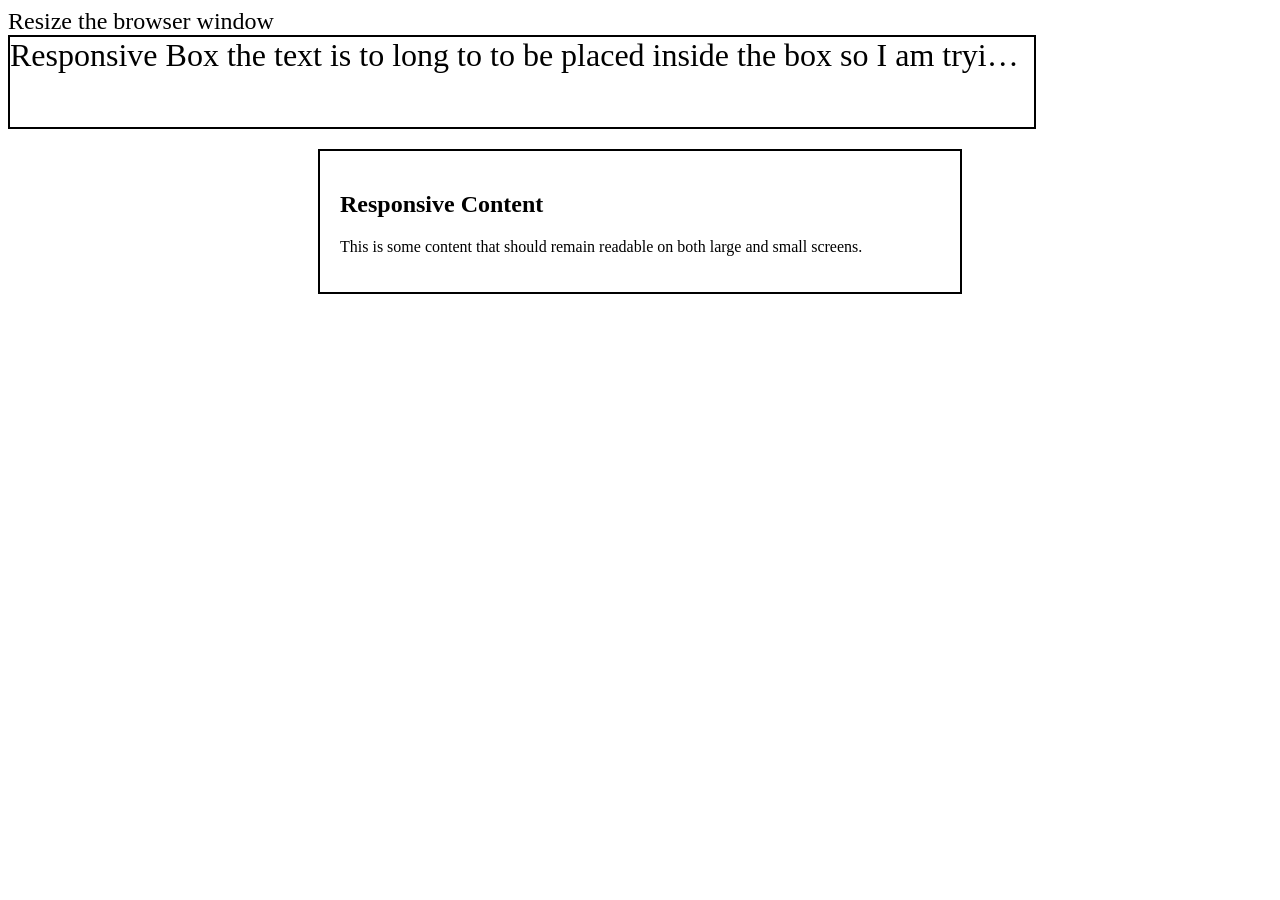
==== 02_css/2_css_responsive_design/index.html @ 40fbc64b "CSS Responsive design - I" ====
<!DOCTYPE html>
<html lang="en">

<head>
    <meta charset="UTF-8">
    <meta name="viewport" content="width=device-width, initial-scale=1.0">
    <!--"stylesheet" is a keyword and "rel" tells the html has relation called stylesheet-->
    <link rel="stylesheet" href="style-learn.css">
    <title>HTML Foundation Playground</title>
</head>

<body>
    <div class="responsive-test">
        Resize the browser window 
    </div>
    <div class="responsive-box">
        Responsive Box the text is to long to to be placed inside the box so I am trying to stop overflow
    </div>
    <div class="content-box">
        <h2>Responsive Content</h2>
        <p>
            This is some content that should remain readable
            on both large and small screens.
        </p>
    </div>
</body>

</html>
---- 02_css/2_css_responsive_design/style-learn.css ----
/*A media query lets you apply CSS only when a particular condition is true.*/
/* The below CSS apply if screesn width is less than or equal to 768px*/
@media (max-width: 768px) {
    body {
        background-color: lightgray;
    }
}
.responsive-test {
    font-size: 24px;
}

@media (max-width: 768px) {
    .responsive-test {
        font-size: 16px;
    }
}
/*Relative units*/
/*Here using direct px will not adjust to changing sizes of screen*/
/*Therefore we can try relative measures like % which is percentage of containing/parent block */
/*Similarly vw 1vw = 1% of viewport width*/
/*Sam with vh 1vh = 1% of viewport height*/
.responsive-box {
    width: 80vw; /*80%;*/ /*1000px;*/
    height: 10vh; /*200px;*/
    border: 2px solid black;

}
/*rem- for text size meaning it take value based on root html i.e. if root size is 16px = 1rem then 2rem = 32px*/
.responsive-box {
    font-size: 2rem;
}
/*We can mark max-width so that the box dont become overly large when screen size is increased because of 80%*/
/*Also we use margin with auto so that the content remains at center even during screen change*/
.content-box {
    width: 80%;
    max-width:600px;
    margin: 20px auto;
    border: 2px solid black;
    padding: 20px;
}
/*To make the text not overflow when window size is changed we can use ellipsis property*/
.responsive-box {
    white-space: nowrap;
    overflow: hidden;
    text-overflow: ellipsis;
}
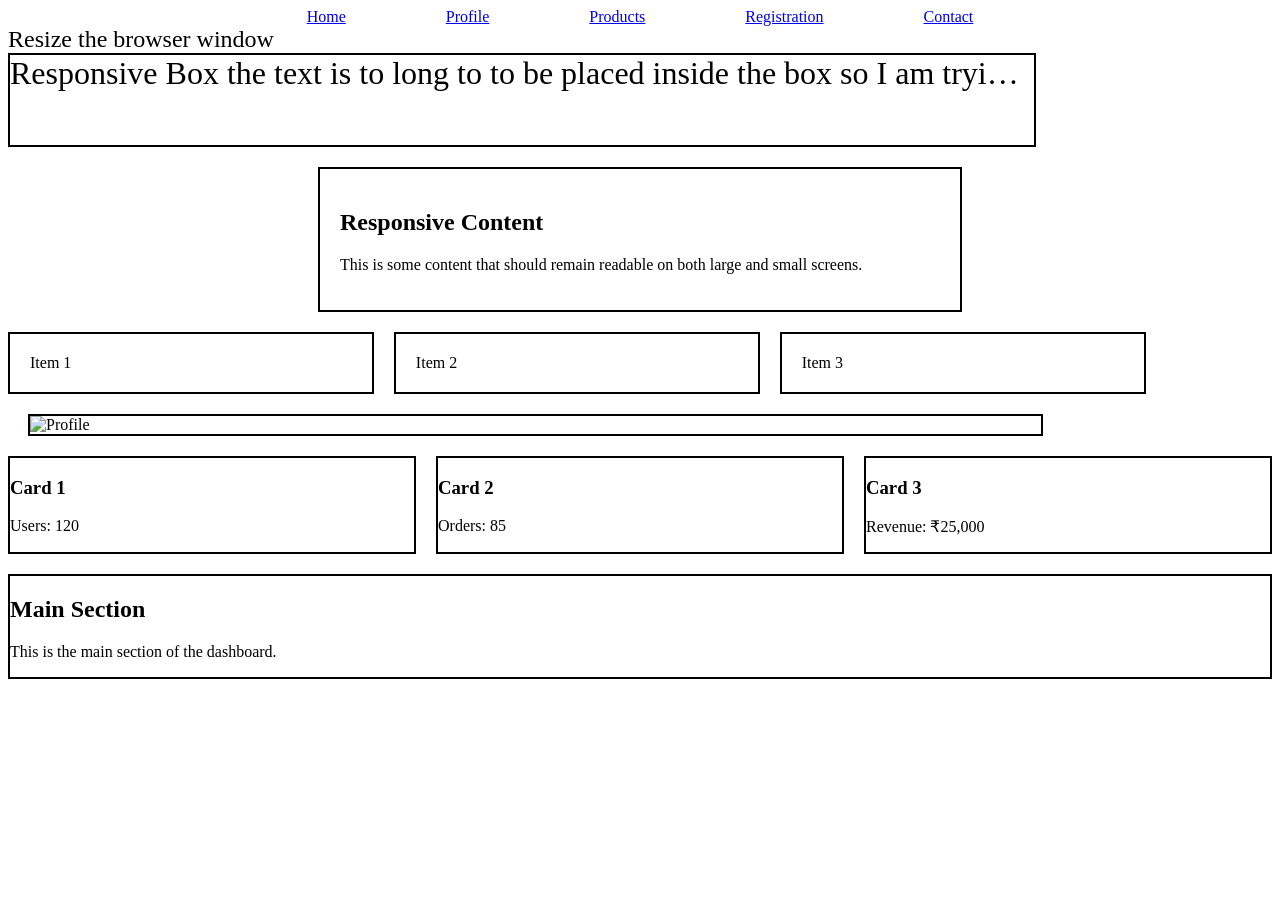
==== commit 82aa2ef1: "Complete CSS Responsive Design" ====
--- a/02_css/2_css_responsive_design/index.html
+++ b/02_css/2_css_responsive_design/index.html
@@ -10,8 +10,15 @@
 </head>
 
 <body>
+    <nav class="main-nav">
+        <a href="#home">Home</a>
+        <a href="#profile">Profile</a>
+        <a href="#products">Products</a>
+        <a href="#registration">Registration</a>
+        <a href="#contact">Contact</a>
+    </nav>
     <div class="responsive-test">
-        Resize the browser window 
+        Resize the browser window
     </div>
     <div class="responsive-box">
         Responsive Box the text is to long to to be placed inside the box so I am trying to stop overflow
@@ -23,6 +30,40 @@
             on both large and small screens.
         </p>
     </div>
+    <div class="flex-layout">
+        <div class="flex-item">Item 1</div>
+        <div class="flex-item">Item 2</div>
+        <div class="flex-item">Item 3</div>
+    </div>
+    <div class="image-container">
+        <img src="https://picsum.photos/150" alt="Profile">
+    </div>
+    <div class="dashboard">
+
+        <div class="dashboard-card">
+            <h3>Card 1</h3>
+            <p>Users: 120</p>
+        </div>
+
+        <div class="dashboard-card">
+            <h3>Card 2</h3>
+            <p>Orders: 85</p>
+        </div>
+
+        <div class="dashboard-card">
+            <h3>Card 3</h3>
+            <p>Revenue: ₹25,000</p>
+        </div>
+
+        <div class="dashboard-main">
+            <h2>Main Section</h2>
+            <p>
+                This is the main section of the dashboard.
+            </p>
+        </div>
+
+    </div>
+
 </body>
 
 </html>
--- a/02_css/2_css_responsive_design/style-learn.css
+++ b/02_css/2_css_responsive_design/style-learn.css
@@ -43,4 +43,96 @@
     white-space: nowrap;
     overflow: hidden;
     text-overflow: ellipsis;
+}
+/*The Items dont align well during windows change so we change fixed values to reslative*/
+.flex-layout {
+    display: flex;
+    gap: 20px;
+    width: 90%; /*900px;*/
+}
+
+/*But here if the each item has 280px also might not work since its fixed so we can make it a relative value using flex*/
+.flex-item {
+    flex: 1; 
+    /*width: 280px;*/
+    border: 2px solid black;
+    padding: 20px;
+}
+/*Now we can add flex-wrap to push non fitting values to next line*/
+.flex-layout {
+    display: flex;
+    gap: 20px;
+    width: 90%;
+    flex-wrap: wrap;
+}
+/*However before the items move to next line they may shrink to very small size so we can use flex-basis to give initial size*/
+.flex-item {
+    flex: 1 1 200px;/*grow shrink basis*/
+    border: 2px solid black;
+    padding: 20px;
+}
+/*Giving fixed values to images also crop the image when window size is reduced so we give relative values*/
+.image-container {
+    width: 80%;
+    border: 2px solid black;
+    margin: 20px;
+}
+.image-container img {
+    width: 100%; /*800px;*/
+}
+/*Generally we use max-width and auto height to make the original size of image adapt to screen or window size so that if image size is 400*200 then if width becomes 200 then height automatically becomes 100*/
+/*The difference between width and max-width is if only width is given 100% then no matter  what the size of image is it occupies the parents 100% but giving only max-width without width will tell the browser that if image size is only 200px in a container of 800px then keep the same as original but when we resize the window to 100px then image should also take 100px(100%of parent) instead of getting cropped*/
+/*To test above change width property in above css to 500px from 100%*/
+img {
+    max-width: 100%;
+    height: auto;
+}
+/*This CSS is for desktop*/
+.main-nav {
+    display: flex;
+    justify-content: center;
+    align-items: center;
+    gap: 100px;
+}
+/*Now we change the same based for mobile screen*/
+/* @media (max-width: 768px) {
+    .main-nav {
+        flex-direction: column;
+        height: auto;
+        gap: 10px;
+
+    }
+} */
+/*Instead of chnaging direction change to wrap*/
+@media (max-width: 768px) {
+    .main-nav {
+        flex-wrap: wrap;
+        height: auto;/* Override the fixed desktop height */
+    }
+}
+/*Practise*/
+.dashboard {
+    display: grid;
+    grid-template-columns: repeat(3, 1fr);
+    gap: 20px;
+}
+
+.dashboard-card{
+    border: 2px solid black;
+}
+.dashboard-main{
+    grid-column:1/-1;
+    border: 2px solid black;
+    
+}
+@media (max-width: 768px){
+    .dashboard {
+        grid-template-columns: 1fr;
+    }
+
+    .dashboard-main {
+        grid-column: auto;
+    }
+
+
 }
